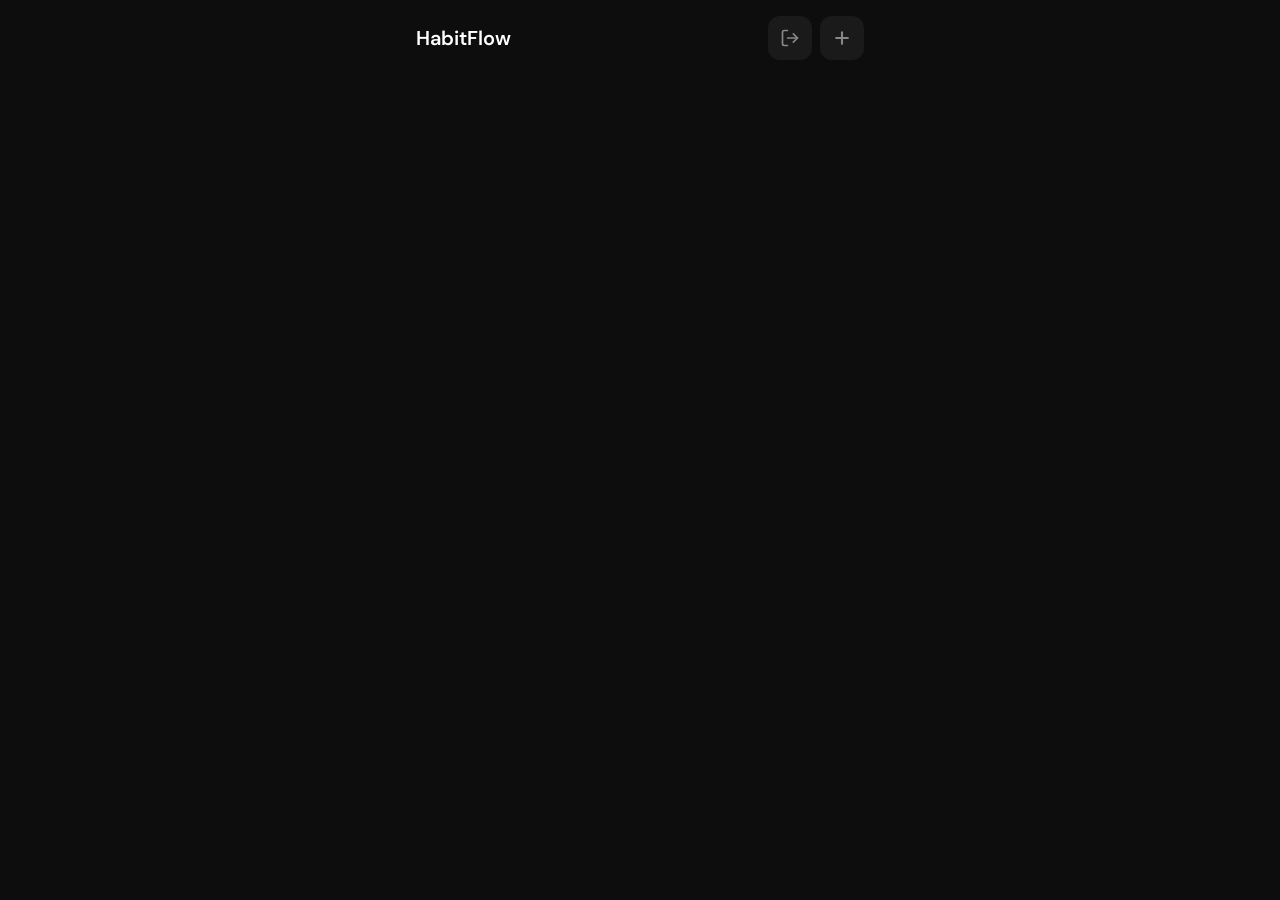
==== index.html @ 00c868ad "Initial commit: HabitFlow PWA habit tracker Vanilla HTML/CSS/JS progressive web app with Supabase ba" ====
<!DOCTYPE html>
<html lang="en">
<head>
  <meta charset="UTF-8">
  <meta name="viewport" content="width=device-width, initial-scale=1.0, viewport-fit=cover">
  <meta name="theme-color" content="#0d0d0d">
  <title>HabitFlow</title>
  <link rel="manifest" href="manifest.json">
  <link rel="icon" href="icons/icon-192.png" type="image/png">
  <link rel="apple-touch-icon" href="icons/icon-192.png">
  <link rel="preconnect" href="https://fonts.googleapis.com">
  <link rel="preconnect" href="https://fonts.gstatic.com" crossorigin>
  <link href="https://fonts.googleapis.com/css2?family=DM+Sans:wght@400;500;600&display=swap" rel="stylesheet">
  <link rel="stylesheet" href="css/reset.css">
  <link rel="stylesheet" href="css/variables.css">
  <link rel="stylesheet" href="css/app.css">
</head>
<body>
  <div class="container">
    <header class="header">
      <h1 class="header__title">HabitFlow</h1>
      <span id="header-date" class="header__date"></span>
      <div class="header__actions">
        <button id="logout-btn" class="icon-btn" type="button" aria-label="Log out">
          <svg viewBox="0 0 24 24" fill="none" stroke="currentColor" stroke-width="2" stroke-linecap="round" stroke-linejoin="round"><path d="M9 21H5a2 2 0 0 1-2-2V5a2 2 0 0 1 2-2h4"/><polyline points="16 17 21 12 16 7"/><line x1="21" y1="12" x2="9" y2="12"/></svg>
        </button>
        <a href="habit-form.html" class="icon-btn" aria-label="Add habit">
          <svg viewBox="0 0 24 24" fill="none" stroke="currentColor" stroke-width="2.5" stroke-linecap="round"><line x1="12" y1="5" x2="12" y2="19"/><line x1="5" y1="12" x2="19" y2="12"/></svg>
        </a>
      </div>
    </header>

    <main id="habit-list" class="habit-list"></main>
  </div>

  <script>
    if ('serviceWorker' in navigator) {
      navigator.serviceWorker.register('sw.js');
    }
  </script>
  <script type="module" src="js/app.js"></script>
</body>
</html>
---- css/variables.css ----
:root {
  /* Background */
  --bg-primary: #0d0d0d;
  --bg-card: #1a1a1a;
  --bg-card-hover: #222222;
  --bg-input: #1a1a1a;
  --bg-button: #2a2a2a;

  /* Text */
  --text-primary: #ffffff;
  --text-secondary: #888888;
  --text-disabled: #555555;

  /* Dot grid */
  --dot-empty: #2a2a2a;

  /* Accent */
  --accent-default: #3b82f6;

  /* Typography */
  --font-family: 'DM Sans', sans-serif;
  --font-size-name: 17px;
  --font-weight-name: 500;
  --font-size-meta: 13px;
  --font-weight-meta: 400;
  --font-size-heading: 20px;
  --font-weight-heading: 600;

  /* Card */
  --card-radius: 16px;
  --card-padding: 16px;

  /* Icon */
  --icon-size: 44px;
  --icon-radius: 12px;

  /* Dot grid */
  --dot-size: 8px;
  --dot-gap: 3px;
  --dot-rows: 7;

  /* Spacing */
  --space-xs: 4px;
  --space-sm: 8px;
  --space-md: 16px;
  --space-lg: 24px;
  --space-xl: 32px;

  /* Habit colors */
  --color-blue: #3b82f6;
  --color-green: #22c55e;
  --color-purple: #a855f7;
  --color-red: #ef4444;
  --color-orange: #f97316;
  --color-yellow: #eab308;
  --color-pink: #ec4899;
  --color-teal: #14b8a6;
  --color-gray: #6b7280;
  --color-white: #e5e7eb;
  --color-lime: #84cc16;
  --color-indigo: #6366f1;

  /* Transitions */
  --transition-fast: 150ms ease;
  --transition-normal: 250ms ease;
}
---- css/app.css ----
/* ── Base ── */

body {
  font-family: var(--font-family);
  background-color: var(--bg-primary);
  color: var(--text-primary);
}

/* ── Layout ── */

.container {
  max-width: 480px;
  margin: 0 auto;
  padding: 0 var(--space-md);
  padding-bottom: calc(var(--space-xl) + env(safe-area-inset-bottom));
}

/* ── Header ── */

.header {
  display: flex;
  align-items: center;
  justify-content: space-between;
  padding: var(--space-md) 0;
  position: sticky;
  top: 0;
  z-index: 10;
  background-color: var(--bg-primary);
}

.header__title {
  font-size: var(--font-size-heading);
  font-weight: var(--font-weight-heading);
  white-space: nowrap;
}

.header__date {
  font-size: var(--font-size-meta);
  font-weight: var(--font-weight-meta);
  color: var(--text-secondary);
  text-align: center;
  flex: 1;
  padding: 0 var(--space-sm);
  overflow: hidden;
  text-overflow: ellipsis;
  white-space: nowrap;
}

.header__actions {
  display: flex;
  align-items: center;
  gap: var(--space-sm);
}

/* ── Icon Buttons ── */

.icon-btn {
  display: flex;
  align-items: center;
  justify-content: center;
  width: var(--icon-size);
  height: var(--icon-size);
  border-radius: var(--icon-radius);
  background-color: var(--bg-card);
  color: var(--text-secondary);
  transition: background-color var(--transition-fast);
  flex-shrink: 0;
}

.icon-btn:active {
  background-color: var(--bg-card-hover);
}

.icon-btn svg {
  width: 20px;
  height: 20px;
}

/* ── Habit List ── */

.habit-list {
  display: flex;
  flex-direction: column;
  gap: var(--space-md);
  padding-bottom: var(--space-lg);
}

/* ── Habit Card ── */

.habit-card {
  background-color: var(--bg-card);
  border-radius: var(--card-radius);
  padding: var(--card-padding);
  display: flex;
  flex-direction: column;
  gap: var(--space-sm);
}

.habit-card__top {
  display: flex;
  align-items: center;
  gap: var(--space-sm);
}

.habit-card__icon {
  width: var(--icon-size);
  height: var(--icon-size);
  border-radius: var(--icon-radius);
  display: flex;
  align-items: center;
  justify-content: center;
  font-size: 22px;
  flex-shrink: 0;
}

.habit-card__name {
  font-size: var(--font-size-name);
  font-weight: var(--font-weight-name);
  flex: 1;
  overflow: hidden;
  text-overflow: ellipsis;
  white-space: nowrap;
}

/* ── Action Button ── */

.action-btn {
  width: var(--icon-size);
  height: var(--icon-size);
  border-radius: 50%;
  display: flex;
  align-items: center;
  justify-content: center;
  flex-shrink: 0;
  transition: transform var(--transition-fast), background-color var(--transition-fast);
}

.action-btn--empty {
  background-color: var(--bg-button);
  color: var(--text-secondary);
}

.action-btn--partial {
  color: var(--text-primary);
}

.action-btn--complete {
  color: var(--text-primary);
}

.action-btn svg {
  width: 20px;
  height: 20px;
}

.action-btn.bounce {
  animation: scale-bounce 300ms ease;
}

@keyframes scale-bounce {
  0% { transform: scale(1); }
  40% { transform: scale(1.3); }
  100% { transform: scale(1); }
}

/* ── Dot Grid ── */

.dot-grid {
  display: grid;
  grid-template-rows: repeat(var(--dot-rows), var(--dot-size));
  grid-auto-flow: column;
  grid-auto-columns: var(--dot-size);
  gap: var(--dot-gap);
  overflow-x: auto;
  overflow-y: hidden;
  scrollbar-width: none;
  -webkit-overflow-scrolling: touch;
  direction: ltr;
}

.dot-grid::-webkit-scrollbar {
  display: none;
}

.dot {
  width: var(--dot-size);
  height: var(--dot-size);
  border-radius: 50%;
  background-color: var(--dot-empty);
  cursor: pointer;
  transition: background-color var(--transition-fast), transform var(--transition-fast);
  -webkit-tap-highlight-color: transparent;
}

.dot:active {
  transform: scale(1.4);
}

/* ── Empty State ── */

.empty-state {
  display: flex;
  flex-direction: column;
  align-items: center;
  justify-content: center;
  gap: var(--space-md);
  padding: var(--space-xl) var(--space-md);
  text-align: center;
  min-height: 40dvh;
}

.empty-state__icon {
  font-size: 48px;
  opacity: 0.4;
}

.empty-state__text {
  color: var(--text-secondary);
  font-size: var(--font-size-name);
}

.empty-state__btn {
  display: inline-flex;
  align-items: center;
  gap: var(--space-sm);
  padding: var(--space-sm) var(--space-lg);
  background-color: var(--accent-default);
  color: var(--text-primary);
  border-radius: var(--card-radius);
  font-size: var(--font-size-name);
  font-weight: var(--font-weight-name);
  transition: opacity var(--transition-fast);
}

.empty-state__btn:active {
  opacity: 0.8;
}

/* ── Form ── */

.form-page {
  padding-top: var(--space-md);
}

.form-header {
  display: flex;
  align-items: center;
  justify-content: space-between;
  padding: var(--space-md) 0;
}

.form-header__title {
  font-size: var(--font-size-heading);
  font-weight: var(--font-weight-heading);
}

.form-group {
  margin-bottom: var(--space-lg);
}

.form-label {
  display: block;
  font-size: var(--font-size-meta);
  font-weight: var(--font-weight-meta);
  color: var(--text-secondary);
  margin-bottom: var(--space-sm);
  text-transform: uppercase;
  letter-spacing: 0.5px;
}

.form-input {
  width: 100%;
  padding: var(--space-sm) var(--space-md);
  background-color: var(--bg-input);
  border: 1px solid var(--bg-card-hover);
  border-radius: var(--icon-radius);
  color: var(--text-primary);
  font-size: var(--font-size-name);
  min-height: var(--icon-size);
  transition: border-color var(--transition-fast);
}

.form-input:focus {
  border-color: var(--accent-default);
}

.form-input::placeholder {
  color: var(--text-disabled);
}

/* ── Emoji Picker ── */

.emoji-grid {
  display: grid;
  grid-template-columns: repeat(auto-fill, minmax(var(--icon-size), 1fr));
  gap: var(--space-sm);
}

.emoji-option {
  width: var(--icon-size);
  height: var(--icon-size);
  display: flex;
  align-items: center;
  justify-content: center;
  font-size: 22px;
  border-radius: var(--icon-radius);
  background-color: var(--bg-button);
  transition: background-color var(--transition-fast), transform var(--transition-fast);
}

.emoji-option:active {
  transform: scale(0.9);
}

.emoji-option--selected {
  background-color: var(--accent-default);
  transform: scale(1.05);
}

/* ── Color Picker ── */

.color-grid {
  display: grid;
  grid-template-columns: repeat(6, 1fr);
  gap: var(--space-sm);
}

.color-option {
  aspect-ratio: 1;
  border-radius: 50%;
  display: flex;
  align-items: center;
  justify-content: center;
  transition: transform var(--transition-fast);
  min-width: var(--icon-size);
  min-height: var(--icon-size);
}

.color-option:active {
  transform: scale(0.9);
}

.color-option--selected {
  outline: 3px solid var(--text-primary);
  outline-offset: 2px;
}

.color-option__check {
  display: none;
  color: var(--text-primary);
}

.color-option--selected .color-option__check {
  display: block;
}

.color-option__check svg {
  width: 20px;
  height: 20px;
}

/* ── Stepper ── */

.stepper {
  display: flex;
  align-items: center;
  gap: var(--space-md);
}

.stepper__btn {
  width: var(--icon-size);
  height: var(--icon-size);
  border-radius: 50%;
  background-color: var(--bg-button);
  display: flex;
  align-items: center;
  justify-content: center;
  font-size: 20px;
  color: var(--text-primary);
  transition: background-color var(--transition-fast);
}

.stepper__btn:disabled {
  color: var(--text-disabled);
  cursor: not-allowed;
}

.stepper__btn:active:not(:disabled) {
  background-color: var(--bg-card-hover);
}

.stepper__value {
  font-size: var(--font-size-heading);
  font-weight: var(--font-weight-heading);
  min-width: 32px;
  text-align: center;
}

/* ── Form Buttons ── */

.form-actions {
  display: flex;
  gap: var(--space-sm);
  padding-top: var(--space-md);
}

.btn {
  flex: 1;
  padding: var(--space-sm) var(--space-md);
  border-radius: var(--icon-radius);
  font-size: var(--font-size-name);
  font-weight: var(--font-weight-name);
  min-height: var(--icon-size);
  display: flex;
  align-items: center;
  justify-content: center;
  transition: opacity var(--transition-fast);
}

.btn:active {
  opacity: 0.8;
}

.btn--primary {
  background-color: var(--accent-default);
  color: var(--text-primary);
}

.btn--secondary {
  background-color: var(--bg-button);
  color: var(--text-primary);
}

.btn--danger {
  background-color: transparent;
  color: var(--color-red);
}

.btn:disabled {
  opacity: 0.5;
  cursor: not-allowed;
}

/* ── Auth Page ── */

.auth-page {
  display: flex;
  flex-direction: column;
  align-items: center;
  justify-content: center;
  min-height: 100dvh;
  padding: var(--space-lg);
}

.auth-card {
  width: 100%;
  max-width: 380px;
  display: flex;
  flex-direction: column;
  gap: var(--space-lg);
}

.auth-logo {
  text-align: center;
  font-size: 28px;
  font-weight: var(--font-weight-heading);
  padding-bottom: var(--space-sm);
}

.auth-form {
  display: flex;
  flex-direction: column;
  gap: var(--space-md);
}

.auth-toggle {
  text-align: center;
  font-size: var(--font-size-meta);
  color: var(--text-secondary);
}

.auth-toggle a {
  color: var(--accent-default);
}

.auth-forgot {
  text-align: center;
  font-size: var(--font-size-meta);
}

.auth-forgot a {
  color: var(--text-secondary);
  transition: color var(--transition-fast);
}

.auth-forgot a:hover {
  color: var(--text-primary);
}

.auth-error {
  background-color: rgba(239, 68, 68, 0.1);
  color: var(--color-red);
  padding: var(--space-sm) var(--space-md);
  border-radius: var(--icon-radius);
  font-size: var(--font-size-meta);
  display: none;
}

.auth-error--visible {
  display: block;
}

.auth-message {
  background-color: rgba(34, 197, 94, 0.1);
  color: var(--color-green);
  padding: var(--space-sm) var(--space-md);
  border-radius: var(--icon-radius);
  font-size: var(--font-size-meta);
  display: none;
}

.auth-message--visible {
  display: block;
}

/* ── Loading ── */

.btn--loading {
  pointer-events: none;
  opacity: 0.7;
}

.spinner {
  width: 18px;
  height: 18px;
  border: 2px solid transparent;
  border-top-color: currentColor;
  border-radius: 50%;
  animation: spin 600ms linear infinite;
}

@keyframes spin {
  to { transform: rotate(360deg); }
}

/* ── Utility ── */

.sr-only {
  position: absolute;
  width: 1px;
  height: 1px;
  padding: 0;
  margin: -1px;
  overflow: hidden;
  clip: rect(0, 0, 0, 0);
  white-space: nowrap;
  border-width: 0;
}

.hidden {
  display: none !important;
}
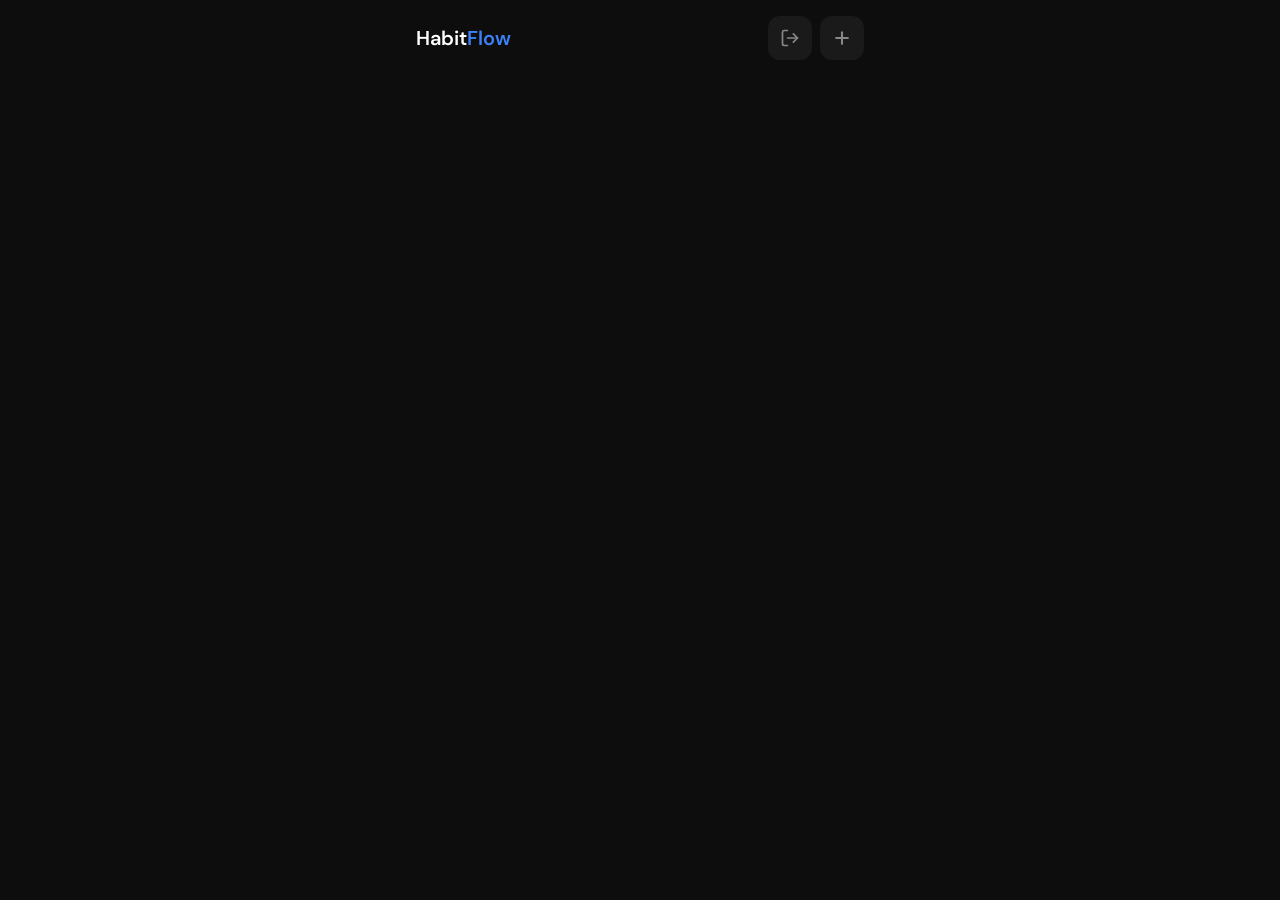
==== commit 6c2983ea: "Design improvements: SVG icons, app icon, branding, detail view enhancements - Replace emoji picker " ====
--- a/index.html
+++ b/index.html
@@ -6,6 +6,7 @@
   <meta name="theme-color" content="#0d0d0d">
   <title>HabitFlow</title>
   <link rel="manifest" href="manifest.json">
+  <link rel="icon" href="icons/favicon.svg" type="image/svg+xml">
   <link rel="icon" href="icons/icon-192.png" type="image/png">
   <link rel="apple-touch-icon" href="icons/icon-192.png">
   <link rel="preconnect" href="https://fonts.googleapis.com">
@@ -18,7 +19,7 @@
 <body>
   <div class="container">
     <header class="header">
-      <h1 class="header__title">HabitFlow</h1>
+      <h1 class="header__title">Habit<span class="brand-accent">Flow</span></h1>
       <span id="header-date" class="header__date"></span>
       <div class="header__actions">
         <button id="logout-btn" class="icon-btn" type="button" aria-label="Log out">
--- a/css/variables.css
+++ b/css/variables.css
@@ -29,14 +29,15 @@
   /* Card */
   --card-radius: 16px;
   --card-padding: 16px;
+  --card-content-gap: 12px;
 
   /* Icon */
   --icon-size: 44px;
   --icon-radius: 12px;
 
   /* Dot grid */
-  --dot-size: 8px;
-  --dot-gap: 3px;
+  --dot-size: 7px;
+  --dot-gap: 2px;
   --dot-rows: 7;
 
   /* Spacing */
--- a/css/app.css
+++ b/css/app.css
@@ -93,7 +93,7 @@
   padding: var(--card-padding);
   display: flex;
   flex-direction: column;
-  gap: var(--space-sm);
+  gap: var(--card-content-gap);
 }
 
 .habit-card__top {
@@ -111,6 +111,12 @@
   justify-content: center;
   font-size: 22px;
   flex-shrink: 0;
+  color: var(--text-primary);
+}
+
+.habit-card__icon svg {
+  width: 22px;
+  height: 22px;
 }
 
 .habit-card__name {
@@ -288,33 +294,42 @@
   color: var(--text-disabled);
 }
 
-/* ── Emoji Picker ── */
-
-.emoji-grid {
+/* ── Icon Picker ── */
+
+.icon-grid {
   display: grid;
   grid-template-columns: repeat(auto-fill, minmax(var(--icon-size), 1fr));
   gap: var(--space-sm);
 }
 
-.emoji-option {
+.icon-option {
   width: var(--icon-size);
   height: var(--icon-size);
   display: flex;
   align-items: center;
   justify-content: center;
-  font-size: 22px;
   border-radius: var(--icon-radius);
   background-color: var(--bg-button);
+  color: var(--text-primary);
   transition: background-color var(--transition-fast), transform var(--transition-fast);
 }
 
-.emoji-option:active {
+.icon-option svg {
+  width: 22px;
+  height: 22px;
+}
+
+.icon-option:active {
   transform: scale(0.9);
 }
 
-.emoji-option--selected {
+.icon-option--selected {
   background-color: var(--accent-default);
   transform: scale(1.05);
+}
+
+.icon-option--legacy {
+  font-size: 22px;
 }
 
 /* ── Color Picker ── */
@@ -394,6 +409,25 @@
   font-weight: var(--font-weight-heading);
   min-width: 32px;
   text-align: center;
+}
+
+.stepper__input {
+  width: 56px;
+  text-align: center;
+  font-size: var(--font-size-heading);
+  font-weight: var(--font-weight-heading);
+  background-color: var(--bg-input);
+  border: 1px solid var(--bg-card-hover);
+  border-radius: var(--icon-radius);
+  padding: var(--space-xs) 0;
+  color: var(--text-primary);
+  -moz-appearance: textfield;
+}
+
+.stepper__input::-webkit-outer-spin-button,
+.stepper__input::-webkit-inner-spin-button {
+  -webkit-appearance: none;
+  margin: 0;
 }
 
 /* ── Form Buttons ── */
@@ -541,6 +575,147 @@
 
 @keyframes spin {
   to { transform: rotate(360deg); }
+}
+
+/* ── Detail Page ── */
+
+.detail-header {
+  display: flex;
+  align-items: center;
+  gap: var(--space-sm);
+  padding: var(--space-md) 0;
+}
+
+.detail-header__info {
+  flex: 1;
+  display: flex;
+  align-items: center;
+  gap: var(--space-sm);
+  overflow: hidden;
+}
+
+.detail-header__icon {
+  width: var(--icon-size);
+  height: var(--icon-size);
+  border-radius: var(--icon-radius);
+  display: flex;
+  align-items: center;
+  justify-content: center;
+  font-size: 22px;
+  flex-shrink: 0;
+  color: var(--text-primary);
+}
+
+.detail-header__icon svg {
+  width: 22px;
+  height: 22px;
+}
+
+.detail-header__name {
+  font-size: var(--font-size-heading);
+  font-weight: var(--font-weight-heading);
+  overflow: hidden;
+  text-overflow: ellipsis;
+  white-space: nowrap;
+}
+
+.detail-header__freq {
+  font-size: var(--font-size-meta);
+  color: var(--text-secondary);
+  margin-left: var(--space-xs);
+}
+
+/* ── Detail Overview ── */
+
+.detail-overview {
+  padding: var(--space-sm) 0;
+}
+
+.detail-stats {
+  display: flex;
+  gap: var(--space-md);
+  padding-bottom: var(--space-sm);
+  font-size: var(--font-size-meta);
+  color: var(--text-secondary);
+}
+
+.detail-stat strong {
+  color: var(--text-primary);
+}
+
+/* ── Calendar ── */
+
+.calendar-nav {
+  display: flex;
+  align-items: center;
+  justify-content: space-between;
+  padding: var(--space-sm) 0;
+}
+
+.calendar-nav__label {
+  font-size: var(--font-size-name);
+  font-weight: var(--font-weight-name);
+}
+
+.calendar-weekdays {
+  display: grid;
+  grid-template-columns: repeat(7, 1fr);
+  gap: 2px;
+  text-align: center;
+  font-size: 11px;
+  color: var(--text-secondary);
+  padding-bottom: var(--space-xs);
+}
+
+.calendar-grid {
+  display: grid;
+  grid-template-columns: repeat(7, 1fr);
+  gap: 2px;
+}
+
+.calendar-cell {
+  aspect-ratio: 1;
+  border-radius: var(--space-sm);
+  display: flex;
+  flex-direction: column;
+  align-items: center;
+  justify-content: center;
+  font-size: 11px;
+  cursor: pointer;
+  background-color: var(--bg-card);
+  transition: background-color var(--transition-fast), transform var(--transition-fast);
+  -webkit-tap-highlight-color: transparent;
+  min-height: 40px;
+}
+
+.calendar-cell:active {
+  transform: scale(0.92);
+}
+
+.calendar-cell--empty {
+  background: none;
+  cursor: default;
+}
+
+.calendar-cell--empty:active {
+  transform: none;
+}
+
+.calendar-cell--today {
+  outline: 2px solid var(--text-secondary);
+  outline-offset: -2px;
+}
+
+.calendar-cell__day {
+  font-weight: var(--font-weight-name);
+  line-height: 1;
+}
+
+.calendar-cell__count {
+  font-size: 9px;
+  color: var(--text-secondary);
+  line-height: 1;
+  margin-top: 1px;
 }
 
 /* ── Utility ── */
@@ -560,3 +735,9 @@
 .hidden {
   display: none !important;
 }
+
+/* ── Branding ── */
+
+.brand-accent {
+  color: var(--accent-default);
+}
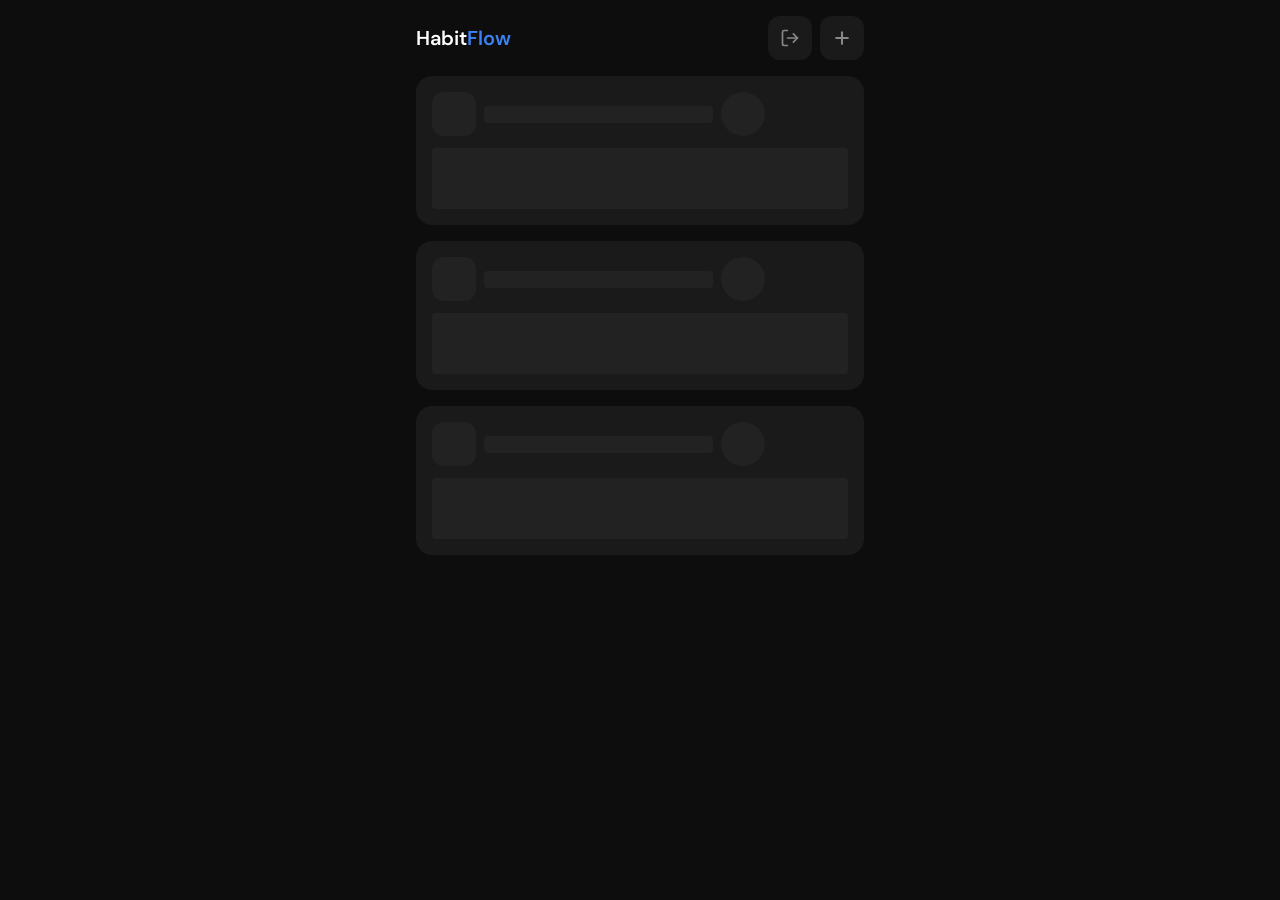
==== commit cf88c105: "Add skeleton loading states for main and detail pages Show pulsing placeholder cards while Supabase " ====
--- a/index.html
+++ b/index.html
@@ -2,7 +2,7 @@
 <html lang="en">
 <head>
   <meta charset="UTF-8">
-  <meta name="viewport" content="width=device-width, initial-scale=1.0, viewport-fit=cover">
+  <meta name="viewport" content="width=device-width, initial-scale=1.0, maximum-scale=1.0, user-scalable=no, viewport-fit=cover">
   <meta name="theme-color" content="#0d0d0d">
   <title>HabitFlow</title>
   <link rel="manifest" href="manifest.json">
@@ -31,7 +31,52 @@
       </div>
     </header>
 
-    <main id="habit-list" class="habit-list"></main>
+    <main id="habit-list" class="habit-list">
+      <div class="skeleton-card" aria-hidden="true">
+        <div class="skeleton-card__top">
+          <div class="skeleton skeleton-card__icon"></div>
+          <div class="skeleton skeleton-card__text"></div>
+          <div class="skeleton skeleton-card__action"></div>
+        </div>
+        <div class="skeleton skeleton-card__grid"></div>
+      </div>
+      <div class="skeleton-card" aria-hidden="true">
+        <div class="skeleton-card__top">
+          <div class="skeleton skeleton-card__icon"></div>
+          <div class="skeleton skeleton-card__text"></div>
+          <div class="skeleton skeleton-card__action"></div>
+        </div>
+        <div class="skeleton skeleton-card__grid"></div>
+      </div>
+      <div class="skeleton-card" aria-hidden="true">
+        <div class="skeleton-card__top">
+          <div class="skeleton skeleton-card__icon"></div>
+          <div class="skeleton skeleton-card__text"></div>
+          <div class="skeleton skeleton-card__action"></div>
+        </div>
+        <div class="skeleton skeleton-card__grid"></div>
+      </div>
+    </main>
+
+    <!-- Requirements popup -->
+    <div id="req-popup-overlay" class="popup-overlay hidden" role="dialog" aria-modal="true" aria-label="Requirements">
+      <div class="popup">
+        <div id="req-popup-header" class="popup__header"></div>
+        <div id="req-popup-body" class="popup__body"></div>
+        <div id="req-popup-actions" class="popup__actions">
+          <button id="req-popup-cancel" type="button" class="btn btn--secondary">Cancel</button>
+          <button id="req-popup-submit" type="button" class="btn btn--primary">Save</button>
+        </div>
+        <div id="req-popup-confirm" class="popup__confirm hidden">
+          <p class="popup__confirm-text">Not all requirements met.</p>
+          <div class="popup__actions">
+            <button id="req-popup-skip" type="button" class="btn btn--secondary">Skip</button>
+            <button id="req-popup-partial" type="button" class="btn btn--secondary">Partial</button>
+            <button id="req-popup-complete" type="button" class="btn btn--primary">Complete</button>
+          </div>
+        </div>
+      </div>
+    </div>
   </div>
 
   <script>
--- a/css/app.css
+++ b/css/app.css
@@ -4,6 +4,14 @@
   font-family: var(--font-family);
   background-color: var(--bg-primary);
   color: var(--text-primary);
+  overflow-y: auto;
+  -webkit-overflow-scrolling: touch;
+  scrollbar-width: none;
+  overscroll-behavior: none;
+}
+
+body::-webkit-scrollbar {
+  display: none;
 }
 
 /* ── Layout ── */
@@ -111,12 +119,6 @@
   justify-content: center;
   font-size: 22px;
   flex-shrink: 0;
-  color: var(--text-primary);
-}
-
-.habit-card__icon svg {
-  width: 22px;
-  height: 22px;
 }
 
 .habit-card__name {
@@ -198,8 +200,13 @@
   -webkit-tap-highlight-color: transparent;
 }
 
-.dot:active {
+.dot:not(.dot--readonly):active {
   transform: scale(1.4);
+}
+
+.dot--readonly {
+  cursor: default;
+  pointer-events: none;
 }
 
 /* ── Empty State ── */
@@ -294,42 +301,33 @@
   color: var(--text-disabled);
 }
 
-/* ── Icon Picker ── */
-
-.icon-grid {
+/* ── Emoji Picker ── */
+
+.emoji-grid {
   display: grid;
   grid-template-columns: repeat(auto-fill, minmax(var(--icon-size), 1fr));
   gap: var(--space-sm);
 }
 
-.icon-option {
+.emoji-option {
   width: var(--icon-size);
   height: var(--icon-size);
   display: flex;
   align-items: center;
   justify-content: center;
+  font-size: 22px;
   border-radius: var(--icon-radius);
   background-color: var(--bg-button);
-  color: var(--text-primary);
   transition: background-color var(--transition-fast), transform var(--transition-fast);
 }
 
-.icon-option svg {
-  width: 22px;
-  height: 22px;
-}
-
-.icon-option:active {
+.emoji-option:active {
   transform: scale(0.9);
 }
 
-.icon-option--selected {
+.emoji-option--selected {
   background-color: var(--accent-default);
   transform: scale(1.05);
-}
-
-.icon-option--legacy {
-  font-size: 22px;
 }
 
 /* ── Color Picker ── */
@@ -531,30 +529,84 @@
   color: var(--text-primary);
 }
 
+.auth-error,
+.auth-message {
+  padding: var(--space-sm) var(--space-md);
+  border-radius: var(--icon-radius);
+  font-size: var(--font-size-meta);
+  display: none;
+}
+
 .auth-error {
   background-color: rgba(239, 68, 68, 0.1);
   color: var(--color-red);
-  padding: var(--space-sm) var(--space-md);
-  border-radius: var(--icon-radius);
-  font-size: var(--font-size-meta);
-  display: none;
-}
-
-.auth-error--visible {
-  display: block;
 }
 
 .auth-message {
   background-color: rgba(34, 197, 94, 0.1);
   color: var(--color-green);
-  padding: var(--space-sm) var(--space-md);
-  border-radius: var(--icon-radius);
-  font-size: var(--font-size-meta);
-  display: none;
-}
-
+}
+
+.auth-error--visible,
 .auth-message--visible {
   display: block;
+  animation: fadeSlideIn var(--transition-normal);
+}
+
+@keyframes fadeSlideIn {
+  from { opacity: 0; transform: translateY(-4px); }
+  to { opacity: 1; transform: translateY(0); }
+}
+
+/* ── Signup Confirmation ── */
+
+.auth-confirmation {
+  display: none;
+  flex-direction: column;
+  align-items: center;
+  text-align: center;
+  gap: var(--space-md);
+}
+
+.auth-confirmation--visible {
+  display: flex;
+  animation: fadeIn var(--transition-normal) forwards;
+}
+
+.auth-confirmation__icon {
+  font-size: 48px;
+  opacity: 0.9;
+}
+
+.auth-confirmation__title {
+  font-size: var(--font-size-heading);
+  font-weight: var(--font-weight-heading);
+}
+
+.auth-confirmation__email {
+  color: var(--accent-default);
+  font-weight: var(--font-weight-name);
+  word-break: break-all;
+}
+
+.auth-confirmation__hint {
+  font-size: var(--font-size-meta);
+  color: var(--text-secondary);
+  line-height: 1.5;
+}
+
+.auth-confirmation__change {
+  font-size: var(--font-size-meta);
+  color: var(--text-secondary);
+}
+
+.auth-confirmation__change a {
+  color: var(--accent-default);
+}
+
+@keyframes fadeIn {
+  from { opacity: 0; transform: translateY(8px); }
+  to { opacity: 1; transform: translateY(0); }
 }
 
 /* ── Loading ── */
@@ -577,6 +629,90 @@
   to { transform: rotate(360deg); }
 }
 
+/* ── Skeleton Loading ── */
+
+@keyframes skeleton-pulse {
+  0%, 100% { opacity: 0.4; }
+  50% { opacity: 1; }
+}
+
+.skeleton {
+  background-color: var(--bg-card-hover);
+  animation: skeleton-pulse 1.5s ease-in-out infinite;
+}
+
+.skeleton-card {
+  background-color: var(--bg-card);
+  border-radius: var(--card-radius);
+  padding: var(--card-padding);
+  display: flex;
+  flex-direction: column;
+  gap: var(--card-content-gap);
+}
+
+.skeleton-card__top {
+  display: flex;
+  align-items: center;
+  gap: var(--space-sm);
+}
+
+.skeleton-card__icon {
+  width: var(--icon-size);
+  height: var(--icon-size);
+  border-radius: var(--icon-radius);
+  flex-shrink: 0;
+}
+
+.skeleton-card__text {
+  flex: 1;
+  height: 17px;
+  border-radius: 4px;
+  max-width: 55%;
+}
+
+.skeleton-card__action {
+  width: var(--icon-size);
+  height: var(--icon-size);
+  border-radius: 50%;
+  flex-shrink: 0;
+}
+
+.skeleton-card__grid {
+  height: 61px;
+  border-radius: 4px;
+}
+
+.skeleton-detail__grid {
+  height: 61px;
+  border-radius: 4px;
+}
+
+.skeleton-detail__stat {
+  height: 13px;
+  width: 80px;
+  border-radius: 4px;
+}
+
+.skeleton-detail__cell {
+  aspect-ratio: 1;
+  border-radius: var(--space-sm);
+  min-height: 40px;
+}
+
+.detail-header__icon:empty {
+  background-color: var(--bg-card-hover);
+  animation: skeleton-pulse 1.5s ease-in-out infinite;
+}
+
+.detail-header__name:empty {
+  display: inline-block;
+  min-width: 120px;
+  height: 20px;
+  background-color: var(--bg-card-hover);
+  border-radius: 4px;
+  animation: skeleton-pulse 1.5s ease-in-out infinite;
+}
+
 /* ── Detail Page ── */
 
 .detail-header {
@@ -603,12 +739,6 @@
   justify-content: center;
   font-size: 22px;
   flex-shrink: 0;
-  color: var(--text-primary);
-}
-
-.detail-header__icon svg {
-  width: 22px;
-  height: 22px;
 }
 
 .detail-header__name {
@@ -716,6 +846,215 @@
   color: var(--text-secondary);
   line-height: 1;
   margin-top: 1px;
+}
+
+/* ── Description Text ── */
+
+.description-text {
+  font-size: var(--font-size-meta);
+  color: var(--text-secondary);
+  padding: 0 0 var(--space-sm);
+  line-height: 1.4;
+}
+
+/* ── Character Counter ── */
+
+.char-counter {
+  display: block;
+  text-align: right;
+  font-size: 11px;
+  color: var(--text-disabled);
+  margin-top: var(--space-xs);
+}
+
+/* ── Weekday Picker ── */
+
+.weekday-picker {
+  display: flex;
+  gap: var(--space-sm);
+}
+
+.weekday-btn {
+  width: 40px;
+  height: 40px;
+  border-radius: 50%;
+  display: flex;
+  align-items: center;
+  justify-content: center;
+  font-size: 12px;
+  font-weight: var(--font-weight-name);
+  background-color: var(--bg-button);
+  color: var(--text-secondary);
+  transition: background-color var(--transition-fast), color var(--transition-fast);
+}
+
+.weekday-btn:active {
+  transform: scale(0.92);
+}
+
+.weekday-btn--active {
+  background-color: var(--accent-default);
+  color: var(--text-primary);
+}
+
+/* ── Dot Grid Variants ── */
+
+.dot--blank {
+  background-color: transparent !important;
+  cursor: default;
+  pointer-events: none;
+}
+
+.dot--non-applicable {
+  background-color: var(--dot-empty);
+  opacity: 0.35;
+  transform: scale(0.7);
+}
+
+.dot--non-applicable:active {
+  transform: scale(1);
+}
+
+/* ── Calendar Cell Variants ── */
+
+.calendar-cell--non-applicable {
+  opacity: 0.4;
+}
+
+/* ── Requirements Editor ── */
+
+.requirements-editor {
+  display: flex;
+  flex-direction: column;
+  gap: var(--space-sm);
+}
+
+.requirement-row {
+  background-color: var(--bg-card);
+  border-radius: var(--icon-radius);
+  padding: var(--space-sm);
+  display: flex;
+  flex-direction: column;
+  gap: var(--space-sm);
+}
+
+.requirement-row__main {
+  display: flex;
+  gap: var(--space-sm);
+}
+
+.requirement-row__name {
+  flex: 1;
+  min-width: 0;
+}
+
+.requirement-row__type {
+  width: 140px;
+  flex-shrink: 0;
+}
+
+.requirement-row__fields {
+  display: flex;
+  gap: var(--space-sm);
+}
+
+.requirement-row__unit {
+  width: 80px;
+  flex-shrink: 0;
+}
+
+.requirement-row__target {
+  flex: 1;
+  min-width: 0;
+}
+
+.requirement-row__actions {
+  display: flex;
+  gap: var(--space-xs);
+  justify-content: flex-end;
+}
+
+.requirement-row__actions .icon-btn {
+  width: 32px;
+  height: 32px;
+  font-size: 14px;
+}
+
+/* ── Popup / Modal ── */
+
+.popup-overlay {
+  position: fixed;
+  inset: 0;
+  background-color: rgba(0, 0, 0, 0.6);
+  display: flex;
+  align-items: center;
+  justify-content: center;
+  z-index: 100;
+  padding: var(--space-md);
+}
+
+.popup {
+  background-color: var(--bg-card);
+  border-radius: var(--card-radius);
+  width: 100%;
+  max-width: 400px;
+  max-height: 80vh;
+  overflow-y: auto;
+  display: flex;
+  flex-direction: column;
+}
+
+.popup__header {
+  padding: var(--space-md);
+  font-size: var(--font-size-name);
+  font-weight: var(--font-weight-heading);
+  border-bottom: 1px solid var(--bg-card-hover);
+}
+
+.popup__body {
+  padding: var(--space-md);
+  display: flex;
+  flex-direction: column;
+  gap: var(--space-md);
+}
+
+.popup__actions {
+  padding: var(--space-sm) var(--space-md) var(--space-md);
+  display: flex;
+  gap: var(--space-sm);
+}
+
+.popup__confirm {
+  padding: var(--space-sm) var(--space-md) var(--space-md);
+}
+
+.popup__confirm-text {
+  font-size: var(--font-size-meta);
+  color: var(--text-secondary);
+  margin-bottom: var(--space-sm);
+  text-align: center;
+}
+
+/* ── Requirement Input (popup) ── */
+
+.requirement-input {
+  display: flex;
+  flex-direction: column;
+  gap: var(--space-xs);
+}
+
+.requirement-input__label {
+  font-size: var(--font-size-meta);
+  color: var(--text-secondary);
+  display: flex;
+  align-items: center;
+  gap: var(--space-sm);
+}
+
+.requirement-input__label input[type="checkbox"] {
+  width: 20px;
+  height: 20px;
+  accent-color: var(--accent-default);
 }
 
 /* ── Utility ── */
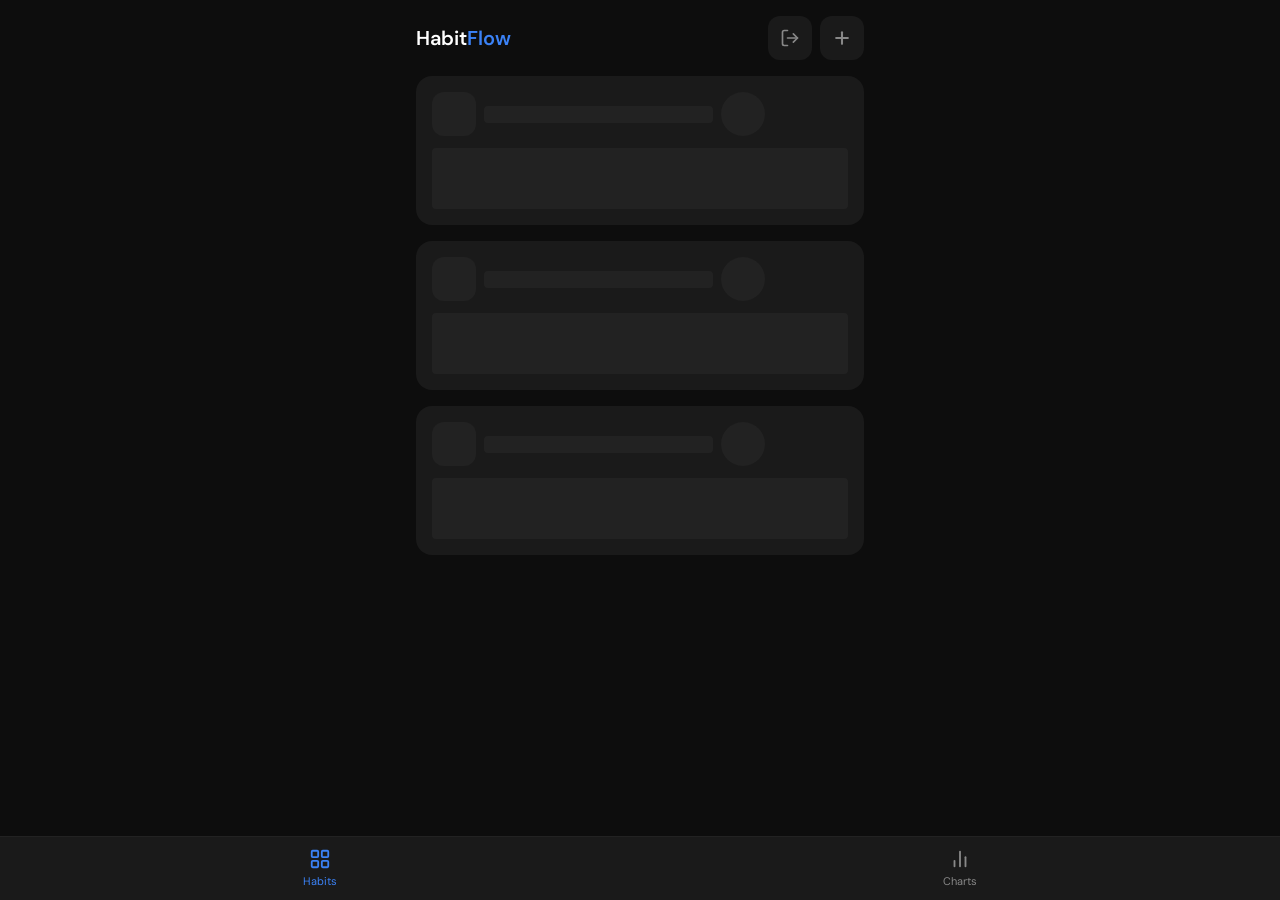
==== commit a668f3e3: "Enhance habit detail and navigation features - Introduce a bottom navigation bar in `index.html` for" ====
--- a/index.html
+++ b/index.html
@@ -79,6 +79,17 @@
     </div>
   </div>
 
+  <nav class="bottom-nav" aria-label="Main navigation">
+    <a href="index.html" class="bottom-nav__tab bottom-nav__tab--active" aria-current="page">
+      <svg viewBox="0 0 24 24" fill="none" stroke="currentColor" stroke-width="2" stroke-linecap="round" stroke-linejoin="round" aria-hidden="true"><rect x="3" y="3" width="7" height="7" rx="1"/><rect x="14" y="3" width="7" height="7" rx="1"/><rect x="3" y="14" width="7" height="7" rx="1"/><rect x="14" y="14" width="7" height="7" rx="1"/></svg>
+      <span>Habits</span>
+    </a>
+    <a href="charts.html" class="bottom-nav__tab">
+      <svg viewBox="0 0 24 24" fill="none" stroke="currentColor" stroke-width="2" stroke-linecap="round" stroke-linejoin="round" aria-hidden="true"><line x1="18" y1="20" x2="18" y2="10"/><line x1="12" y1="20" x2="12" y2="4"/><line x1="6" y1="20" x2="6" y2="14"/></svg>
+      <span>Charts</span>
+    </a>
+  </nav>
+
   <script>
     if ('serviceWorker' in navigator) {
       navigator.serviceWorker.register('sw.js');
--- a/css/variables.css
+++ b/css/variables.css
@@ -61,6 +61,9 @@
   --color-lime: #84cc16;
   --color-indigo: #6366f1;
 
+  /* Bottom navigation */
+  --bottom-nav-height: 64px;
+
   /* Transitions */
   --transition-fast: 150ms ease;
   --transition-normal: 250ms ease;
--- a/css/app.css
+++ b/css/app.css
@@ -20,7 +20,7 @@
   max-width: 480px;
   margin: 0 auto;
   padding: 0 var(--space-md);
-  padding-bottom: calc(var(--space-xl) + env(safe-area-inset-bottom));
+  padding-bottom: calc(var(--bottom-nav-height) + var(--space-md) + env(safe-area-inset-bottom));
 }
 
 /* ── Header ── */
@@ -253,6 +253,7 @@
 
 .form-page {
   padding-top: var(--space-md);
+  padding-bottom: calc(var(--space-xl) + env(safe-area-inset-bottom));
 }
 
 .form-header {
@@ -1080,3 +1081,224 @@
 .brand-accent {
   color: var(--accent-default);
 }
+
+/* ── Bottom Navigation ── */
+
+.bottom-nav {
+  position: fixed;
+  bottom: 0;
+  left: 0;
+  right: 0;
+  height: calc(var(--bottom-nav-height) + env(safe-area-inset-bottom));
+  padding-bottom: env(safe-area-inset-bottom);
+  background-color: var(--bg-card);
+  border-top: 1px solid var(--bg-card-hover);
+  display: flex;
+  z-index: 20;
+  max-width: 100%;
+}
+
+.bottom-nav__tab {
+  flex: 1;
+  display: flex;
+  flex-direction: column;
+  align-items: center;
+  justify-content: center;
+  gap: 3px;
+  color: var(--text-secondary);
+  font-size: 11px;
+  font-weight: var(--font-weight-meta);
+  transition: color var(--transition-fast);
+  -webkit-tap-highlight-color: transparent;
+}
+
+.bottom-nav__tab svg {
+  width: 22px;
+  height: 22px;
+}
+
+.bottom-nav__tab--active {
+  color: var(--accent-default);
+}
+
+/* ── Charts Page ── */
+
+.charts-header {
+  display: flex;
+  align-items: center;
+  justify-content: space-between;
+  padding: var(--space-md) 0;
+  position: sticky;
+  top: 0;
+  z-index: 10;
+  background-color: var(--bg-primary);
+}
+
+.charts-header__title {
+  font-size: var(--font-size-heading);
+  font-weight: var(--font-weight-heading);
+}
+
+.period-tabs {
+  display: flex;
+  background-color: var(--bg-card);
+  border-radius: var(--icon-radius);
+  padding: 3px;
+  gap: 2px;
+  margin-bottom: var(--space-xs);
+}
+
+.period-tab {
+  flex: 1;
+  padding: var(--space-xs) var(--space-lg);
+  border-radius: 10px;
+  font-size: var(--font-size-meta);
+  font-weight: var(--font-weight-name);
+  color: var(--text-secondary);
+  transition: background-color var(--transition-fast), color var(--transition-fast);
+  text-align: center;
+  min-height: 36px;
+  display: flex;
+  align-items: center;
+  justify-content: center;
+}
+
+.period-tab--active {
+  background-color: var(--bg-card-hover);
+  color: var(--text-primary);
+}
+
+.period-nav {
+  display: flex;
+  align-items: center;
+  justify-content: space-between;
+  padding: var(--space-xs) 0 var(--space-sm);
+}
+
+.period-nav__label {
+  font-size: var(--font-size-meta);
+  font-weight: var(--font-weight-meta);
+  color: var(--text-secondary);
+  text-align: center;
+  flex: 1;
+}
+
+
+.metric-toggle {
+  display: flex;
+  background-color: var(--bg-card);
+  border-radius: var(--icon-radius);
+  padding: 3px;
+  gap: 2px;
+}
+
+.metric-btn {
+  padding: var(--space-xs) var(--space-sm);
+  border-radius: 10px;
+  font-size: var(--font-size-meta);
+  font-weight: var(--font-weight-name);
+  color: var(--text-secondary);
+  transition: background-color var(--transition-fast), color var(--transition-fast);
+  min-height: 36px;
+  min-width: 44px;
+  display: flex;
+  align-items: center;
+  justify-content: center;
+}
+
+.metric-btn--active {
+  background-color: var(--bg-card-hover);
+  color: var(--text-primary);
+}
+
+.chart-area {
+  overflow-x: auto;
+  overflow-y: hidden;
+  scrollbar-width: none;
+  -webkit-overflow-scrolling: touch;
+  padding: var(--space-sm) 0 var(--space-md);
+  mask-image: linear-gradient(to right, black 88%, transparent 100%);
+  -webkit-mask-image: linear-gradient(to right, black 88%, transparent 100%);
+}
+
+.chart-area::-webkit-scrollbar {
+  display: none;
+}
+
+.chart-bars {
+  display: flex;
+  gap: var(--space-sm);
+  height: 260px;
+  align-items: stretch;
+  min-width: min-content;
+  padding-right: var(--space-xl);
+}
+
+.chart-bar-wrapper {
+  display: flex;
+  flex-direction: column;
+  width: 52px;
+  flex-shrink: 0;
+}
+
+.chart-bar__metric {
+  height: 20px;
+  font-size: 12px;
+  font-weight: var(--font-weight-name);
+  color: var(--text-secondary);
+  text-align: center;
+  display: flex;
+  align-items: center;
+  justify-content: center;
+  flex-shrink: 0;
+}
+
+.chart-bar {
+  flex: 1;
+  position: relative;
+  border-radius: 8px;
+  overflow: hidden;
+  border: 2px solid;
+  background-color: var(--bg-card);
+  margin: var(--space-xs) 0;
+}
+
+.chart-bar__fill {
+  position: absolute;
+  bottom: 0;
+  left: 0;
+  right: 0;
+  border-radius: 5px 5px 0 0;
+  transform-origin: bottom;
+  animation: bar-grow 600ms cubic-bezier(0.34, 1.56, 0.64, 1) both;
+}
+
+@keyframes bar-grow {
+  from { transform: scaleY(0); }
+  to { transform: scaleY(1); }
+}
+
+@media (prefers-reduced-motion: reduce) {
+  .chart-bar__fill {
+    animation: none;
+  }
+}
+
+.chart-bar__emoji {
+  height: 28px;
+  display: flex;
+  align-items: center;
+  justify-content: center;
+  font-size: 20px;
+  flex-shrink: 0;
+}
+
+.chart-empty {
+  display: flex;
+  align-items: center;
+  justify-content: center;
+  height: 100%;
+  color: var(--text-secondary);
+  font-size: var(--font-size-meta);
+  min-width: 200px;
+}
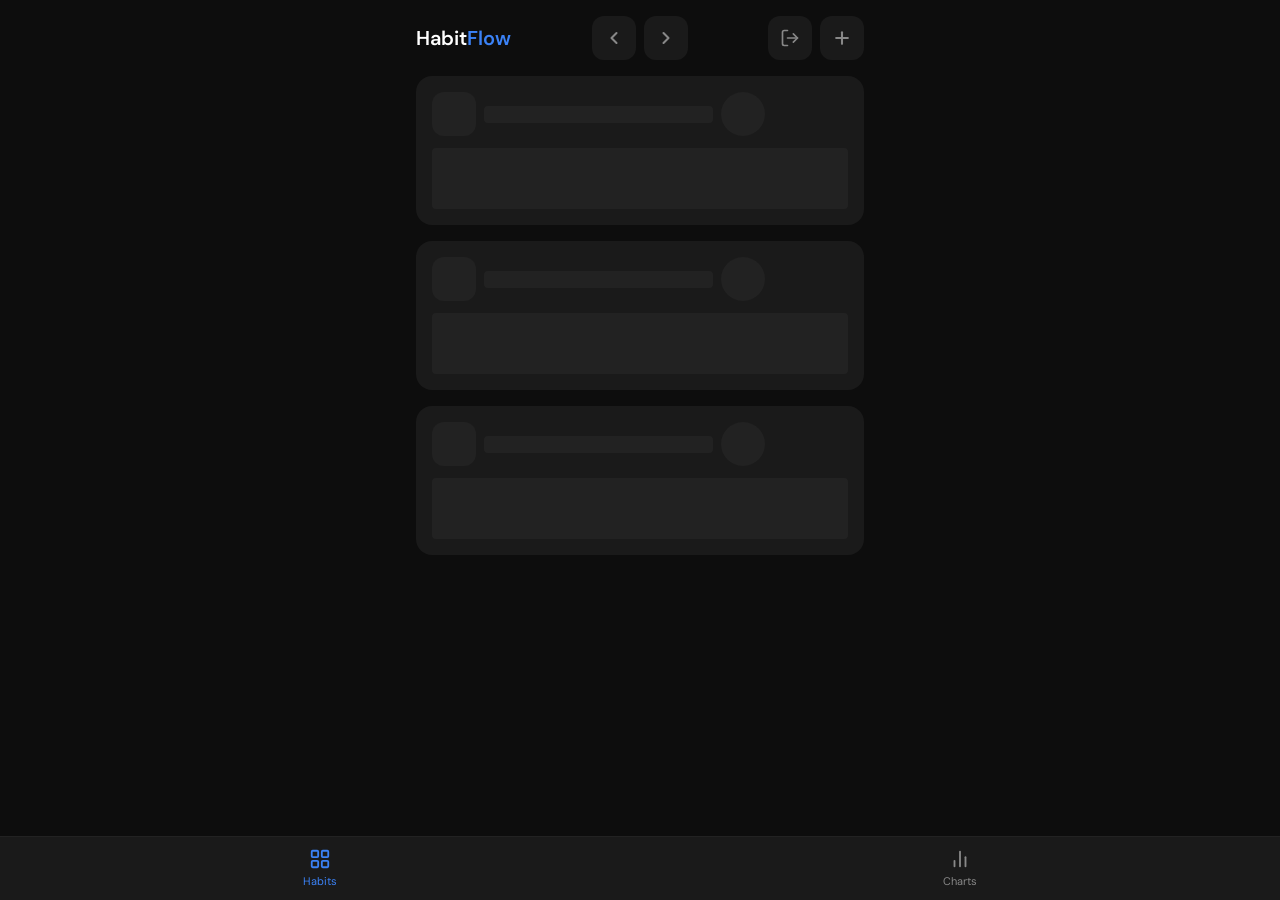
==== commit 12b471de: "Enhance date navigation and habit tracking features - Introduce date navigation buttons in the heade" ====
--- a/index.html
+++ b/index.html
@@ -20,7 +20,15 @@
   <div class="container">
     <header class="header">
       <h1 class="header__title">Habit<span class="brand-accent">Flow</span></h1>
-      <span id="header-date" class="header__date"></span>
+      <div class="header__date-nav">
+        <button id="date-prev" class="icon-btn date-nav__arrow" type="button" aria-label="Previous day">
+          <svg viewBox="0 0 24 24" fill="none" stroke="currentColor" stroke-width="2.5" stroke-linecap="round" stroke-linejoin="round"><polyline points="15 18 9 12 15 6"/></svg>
+        </button>
+        <span id="header-date" class="header__date"></span>
+        <button id="date-next" class="icon-btn date-nav__arrow" type="button" aria-label="Next day">
+          <svg viewBox="0 0 24 24" fill="none" stroke="currentColor" stroke-width="2.5" stroke-linecap="round" stroke-linejoin="round"><polyline points="9 18 15 12 9 6"/></svg>
+        </button>
+      </div>
       <div class="header__actions">
         <button id="logout-btn" class="icon-btn" type="button" aria-label="Log out">
           <svg viewBox="0 0 24 24" fill="none" stroke="currentColor" stroke-width="2" stroke-linecap="round" stroke-linejoin="round"><path d="M9 21H5a2 2 0 0 1-2-2V5a2 2 0 0 1 2-2h4"/><polyline points="16 17 21 12 16 7"/><line x1="21" y1="12" x2="9" y2="12"/></svg>
--- a/css/app.css
+++ b/css/app.css
@@ -42,16 +42,34 @@
   white-space: nowrap;
 }
 
+.header__date-nav {
+  display: flex;
+  align-items: center;
+  gap: var(--space-xs);
+  flex: 1;
+  justify-content: center;
+  min-width: 0;
+}
+
 .header__date {
   font-size: var(--font-size-meta);
   font-weight: var(--font-weight-meta);
   color: var(--text-secondary);
   text-align: center;
-  flex: 1;
-  padding: 0 var(--space-sm);
   overflow: hidden;
   text-overflow: ellipsis;
   white-space: nowrap;
+  cursor: pointer;
+}
+
+.header__date--today {
+  color: var(--accent-default);
+  cursor: default;
+}
+
+.date-nav__arrow--disabled {
+  opacity: 0.25;
+  pointer-events: none;
 }
 
 .header__actions {
@@ -209,6 +227,11 @@
   pointer-events: none;
 }
 
+.dot--selected {
+  outline: 2px solid var(--text-secondary);
+  outline-offset: 1px;
+}
+
 /* ── Empty State ── */
 
 .empty-state {
@@ -1119,6 +1142,7 @@
 
 .bottom-nav__tab--active {
   color: var(--accent-default);
+  pointer-events: none;
 }
 
 /* ── Charts Page ── */
